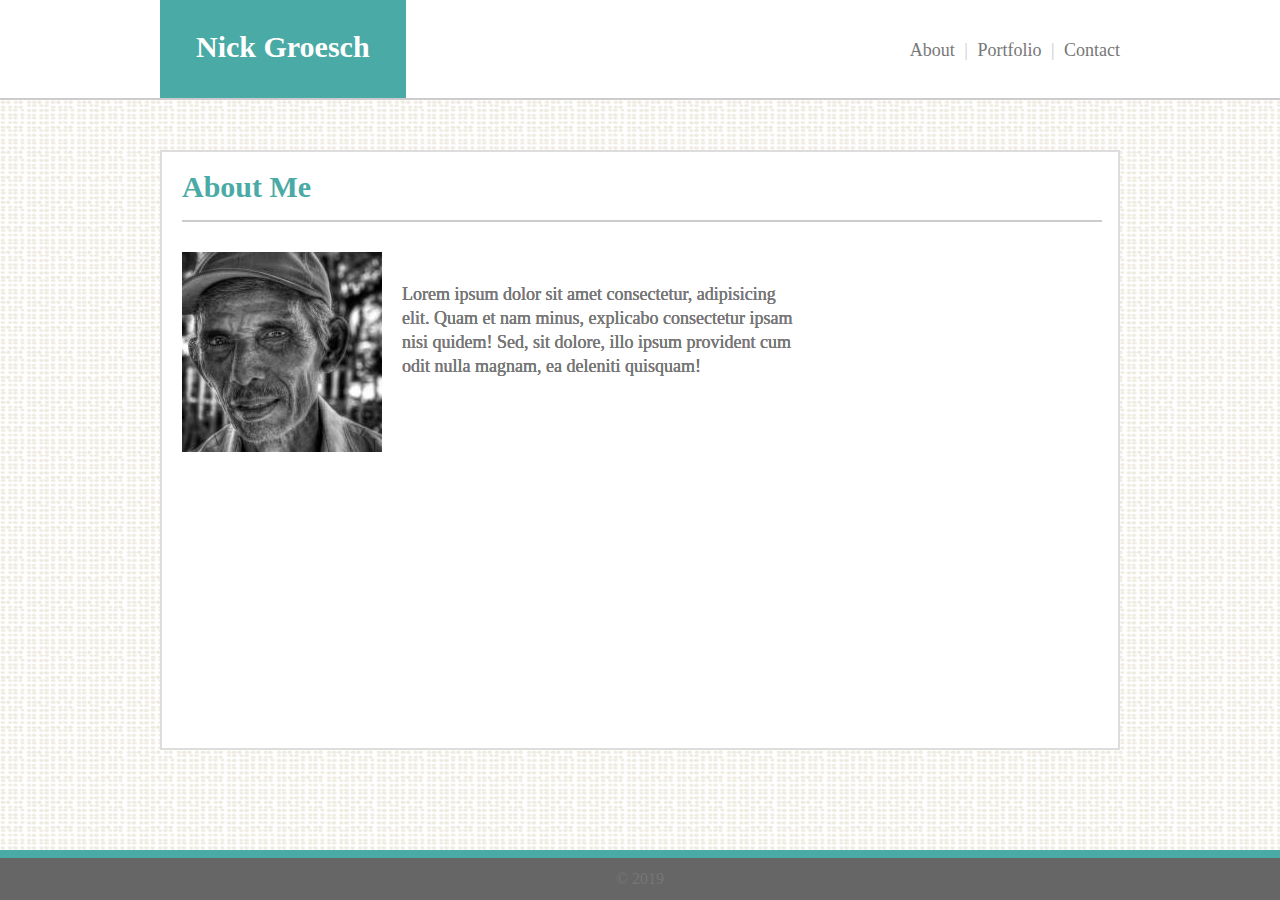
==== index.html @ 3f238f8d "initial commit" ====
<!DOCTYPE html>
<html lang="en">
<head>
    <meta charset="UTF-8">
    <meta name="viewport" content="width=device-width, initial-scale=1.0">
    <meta http-equiv="X-UA-Compatible" content="ie=edge">
    <title>About Me</title>
    <link rel="stylesheet" href="./assets/css/reset.css">
    <link rel="stylesheet" href="./assets/css/style.css">

</head>
<body background="./assets/images/dynamic-style.png">
    <nav class="sticky">
        <div class="header">
            <h1 class="navbut">
            Nick Groesch
            </h1>
            <div class="navlink">
                <h5>
                   <a id="home" href="#">About</a> |
                   <a id="port" href="./portfolio.html">Portfolio</a> |
                   <a id="cont" href="./contact.html">Contact</a>
               </h5>
             </div>
        </div>
    </nav>
    

    <!-- content to come -->
    <div class="wrapper">
        <div class="content">
            <h2>
                About Me    
            </h2>
            <div class="below">
                <img id="facepic" src="./assets/images/people-q-g-200-200-3.jpg" alt="Me!">
                <p class="aboutme">
                    Lorem ipsum dolor sit amet consectetur, adipisicing elit. Quam et nam minus, explicabo consectetur ipsam nisi quidem! Sed, sit dolore, illo ipsum provident cum odit nulla magnam, ea deleniti quisquam!
                </p>
                <p class="aboutme">
                    Lorem ipsum dolor sit amet consectetur, adipisicing elit. Quam et nam minus, explicabo consectetur ipsam nisi quidem! Sed, sit dolore, illo ipsum provident cum odit nulla magnam, ea deleniti quisquam!
                </p>
                <p class="aboutme">
                    Lorem ipsum dolor sit amet consectetur, adipisicing elit. Quam et nam minus, explicabo consectetur ipsam nisi quidem! Sed, sit dolore, illo ipsum provident cum odit nulla magnam, ea deleniti quisquam!
                </p>
            </div>
        </div>
    </div>

    <footer class="stickfoot">
        <h6 class="copy"> &copy; 2019</h6>    
    </footer>
</body>
</html>
---- assets/css/style.css ----
* {
    font-family: 'Arial', 'Helvetica Neue', Helvetica, sans-serif;
    box-sizing: border-box;
    overflow: none;
    color: #777777;
}
h1,h2,h3,h4,h5,h6{
    font-family: 'Georgia', Times, Times New Roman, serif;
}
/* body{
    background-image: url="./assets/images/dynamicstyle.png"
} */
/* header code */
.sticky{
    height: 100px;
    border-bottom-width: 2px;
    border-bottom-color: #cccccc;
    border-style: solid;
    background: #ffffff;
}
.header{
    width: 960px;
    height: 100%;
    margin: auto;
    position: relative;
}
.navbut{
    padding: 36px;
    font-size: 30px;
    font-weight: bold;
    position: absolute;
    bottom: 0px;
    color: #ffffff;
    background: #4aaaa5;
    display: inline-block;
}
.navlink{
    display: inline-block;
    position: absolute;
    right: 0;
    bottom: 40%;
}
h5{ 
    font-size: 18px;
    color: #cccccc;
    word-spacing: 5px;
}
a{
    text-decoration: none;
}

/* middle code */
.wrapper{
    height:700px;
}
.content{
    position: relative;
    top: 50px;
    width: 960px;
    height: 600px;
    border-style: solid;
    border-width: 2px;
    border-color: #dddddd;
    background: #ffffff;
    padding: 20px;
    margin: auto;
}
h2{
    position: absolute;
    height: 50px;
    width: 920px;
    font-size: 30px;
    color: #4aaaa5;
    font-weight: bold;
    border-bottom-width: 2px;
    border-bottom-color: #cccccc;
    border-style: solid;
    padding: 20px 20x 20px 0px;
}
.below{
    position: absolute;
    top: 80px;
    width: 920px;
    margin-top: 20px;
    line-height: 150%;
}
    /* .About Me */
        #facepic{
            left: 20;
            display: inline;
        }
        .aboutme{
            position: absolute;
            top: 30px;
            left: 220px;
            display: inline-block; 
            width: 400px;
            height: 220px;
            font-size: 18px;
        }
    /* .Contact */
        input{
            width: 100%;
        }
        #message{
            height: 200px;
            width: 100%;
            resize: none;
            overflow: auto;
        }
        #submit {
            width:100px;
            height: 30px;
            background-color: #4aaaa5;
            color: #ffffff;
            font-size: 18px;
        }
        #submit:hover{
            color: yellow;
        }
    /* .Portfolio */
        .portfolio{
            display: inline-block;
            position: relative;
            width: 920px;
            top: 15%;    
        }
        /* .imgbut code inspired by https://www.w3schools.com/howto/howto_css_button_on_image.asp */
        .imgbut{
            float: left;    
            position: absolute;
            width: 200px;
            margin: auto;
        }
        .imgbut img{
            width: 200px;
            height: 200px;
        }
        .btn{
            position: absolute;
            bottom: 20%;
            height: 40px;
            width: 200px;
            background-color: #4aaaa5;
            color: #cccccc;
            font-size: 18px;
            font-family: 'Georgia', Times, Times New Roman, serif;
        }
            /* Gallery positioning */
            #img1{
                top:0px;
                left:0px;
            }
            #img2{
                top: 0px;
                left: 250px;
            }
            #img3{
                top:0px;
                left: 500px;
            }
            #img4{
                top:250px;
                left:0px;
            }
            #img5{
                top:250px;
                left:250px;
            }

/* footer code */
    .stickfoot{
        height: 50px;
        width: 100%;
        text-align: center;
        background: #666666; 
        position: fixed;
        bottom: 0px;
        border-top-width: 8px;
        border-top-color: #4aaaa5;
        border-top-style: solid;
    }
    .copy{
        position: relative;
        top: 50%;
        transform: translateY(-50%);
        padding: 0%;
    }

    /* vertical-align hack
position: relative;
    top: 80%;
    transform: translateY(-80%);
    source: http://zerosixthree.se/vertical-align-anything-with-just-3-lines-of-css/ */
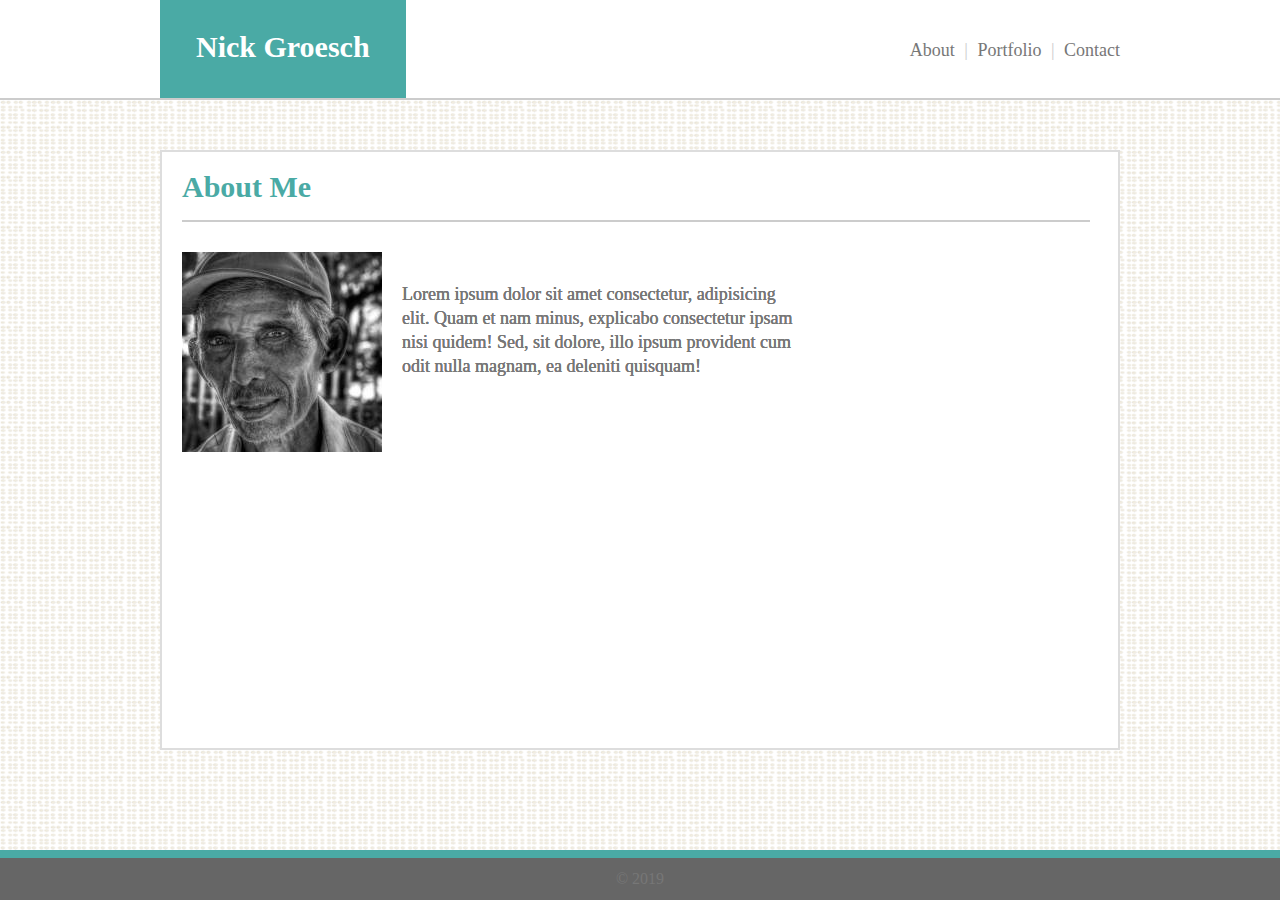
==== commit 08abc0e5: "header, footer, and content box adequate; worked through contact; still need to do about and portfol" ====
--- a/index.html
+++ b/index.html
@@ -9,7 +9,7 @@
     <link rel="stylesheet" href="./assets/css/style.css">
 
 </head>
-<body background="./assets/images/dynamic-style.png">
+<body>
     <nav class="sticky">
         <div class="header">
             <h1 class="navbut">
--- a/assets/css/style.css
+++ b/assets/css/style.css
@@ -7,9 +7,11 @@
 h1,h2,h3,h4,h5,h6{
     font-family: 'Georgia', Times, Times New Roman, serif;
 }
-/* body{
-    background-image: url="./assets/images/dynamicstyle.png"
-} */
+body{
+    min-width: 100%;
+    width: 100%;
+    background-image: url("../images/dynamic-style.png");
+}
 /* header code */
 .sticky{
     height: 100px;
@@ -68,7 +70,7 @@
 h2{
     position: absolute;
     height: 50px;
-    width: 920px;
+    width: 95%;
     font-size: 30px;
     color: #4aaaa5;
     font-weight: bold;
@@ -80,7 +82,7 @@
 .below{
     position: absolute;
     top: 80px;
-    width: 920px;
+    width: 95%;
     margin-top: 20px;
     line-height: 150%;
 }
@@ -100,13 +102,19 @@
         }
     /* .Contact */
         input{
-            width: 100%;
+            width: 95%;
+            border-style: solid;
+            border-width: 2px;
+            border-color: #dddddd;
         }
         #message{
             height: 200px;
-            width: 100%;
+            width: 95%;
             resize: none;
             overflow: auto;
+            border-style: solid;
+            border-width: 2px;
+            border-color: #dddddd;
         }
         #submit {
             width:100px;
@@ -191,4 +199,44 @@
 position: relative;
     top: 80%;
     transform: translateY(-80%);
-    source: http://zerosixthree.se/vertical-align-anything-with-just-3-lines-of-css/ */+    source: http://zerosixthree.se/vertical-align-anything-with-just-3-lines-of-css/ */
+
+    /* Media Queries */
+
+    @media screen and (max-width: 980px) {
+        .content{
+            width: 780px;
+        }
+        .header{
+            width: 780px;
+        }
+    }
+
+    @media screen and (max-width: 786px){
+        .content{
+            width: 640px;
+        }
+        .header{
+            width: 640px;
+        }
+    }
+
+    @media screen and (max-width: 640px){
+        .sticky{
+            position:static;
+            width: 100%;
+        }
+        .header{
+            width: 500px;
+            height: 100%;
+            margin: none;
+            position: relative;
+        }
+        h5{ 
+            font-size: 12px;
+        }
+
+        .content{
+            width: 500px;
+        }
+    }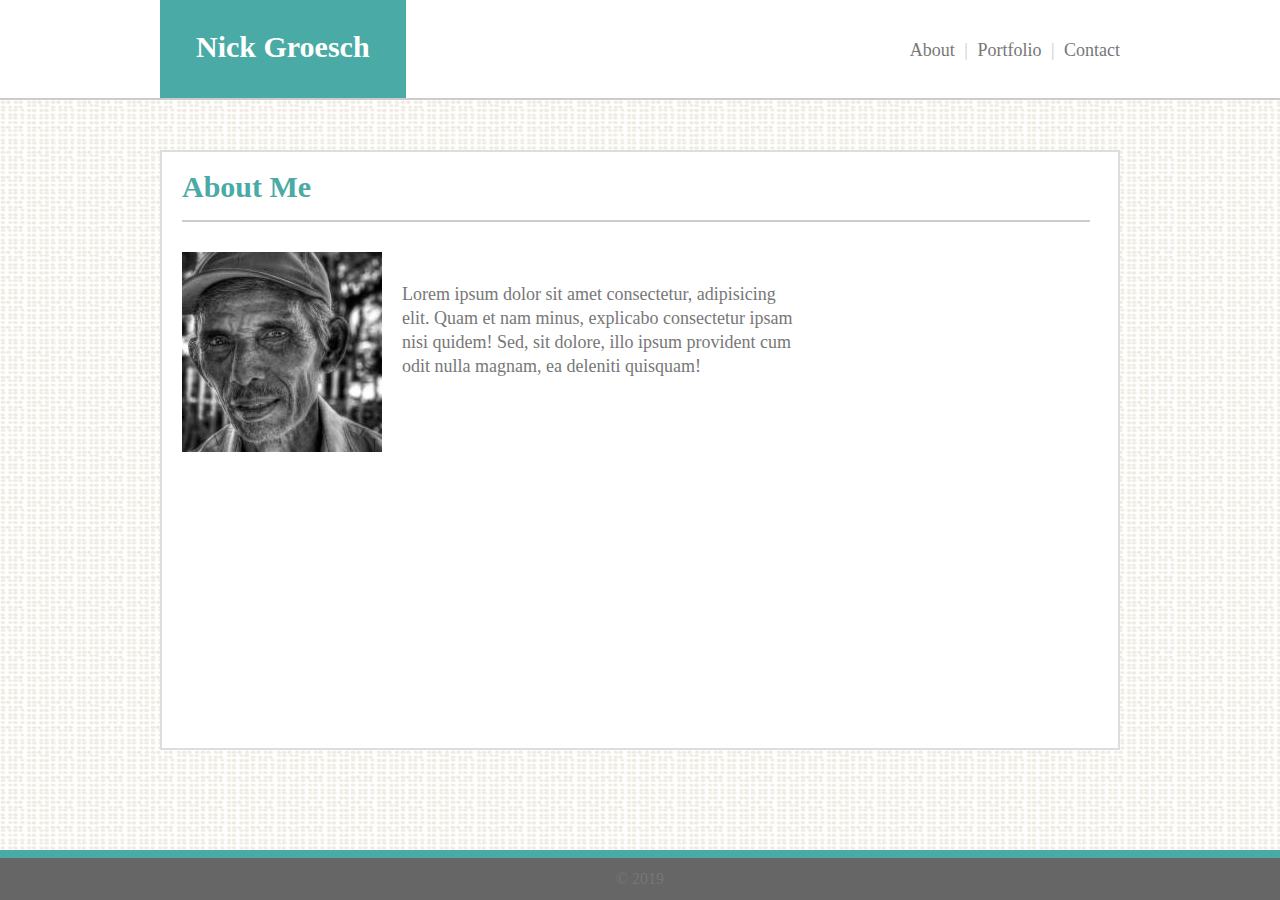
==== commit e4b15b05: "index worked; portfolio to do" ====
--- a/index.html
+++ b/index.html
@@ -1,54 +1,52 @@
 <!DOCTYPE html>
 <html lang="en">
-<head>
-    <meta charset="UTF-8">
-    <meta name="viewport" content="width=device-width, initial-scale=1.0">
-    <meta http-equiv="X-UA-Compatible" content="ie=edge">
+  <head>
+    <meta charset="UTF-8" />
+    <meta name="viewport" content="width=device-width, initial-scale=1.0" />
+    <meta http-equiv="X-UA-Compatible" content="ie=edge" />
     <title>About Me</title>
-    <link rel="stylesheet" href="./assets/css/reset.css">
-    <link rel="stylesheet" href="./assets/css/style.css">
-
-</head>
-<body>
+    <link rel="stylesheet" href="./assets/css/reset.css" />
+    <link rel="stylesheet" href="./assets/css/style.css" />
+  </head>
+  <body>
     <nav class="sticky">
-        <div class="header">
-            <h1 class="navbut">
-            Nick Groesch
-            </h1>
-            <div class="navlink">
-                <h5>
-                   <a id="home" href="#">About</a> |
-                   <a id="port" href="./portfolio.html">Portfolio</a> |
-                   <a id="cont" href="./contact.html">Contact</a>
-               </h5>
-             </div>
+      <div class="header">
+        <h1 class="navbut">
+          Nick Groesch
+        </h1>
+        <div class="navlink">
+          <h5>
+            <a id="home" href="#">About</a> |
+            <a id="port" href="./portfolio.html">Portfolio</a> |
+            <a id="cont" href="./contact.html">Contact</a>
+          </h5>
         </div>
+      </div>
     </nav>
-    
 
     <!-- content to come -->
     <div class="wrapper">
-        <div class="content">
-            <h2>
-                About Me    
-            </h2>
-            <div class="below">
-                <img id="facepic" src="./assets/images/people-q-g-200-200-3.jpg" alt="Me!">
-                <p class="aboutme">
-                    Lorem ipsum dolor sit amet consectetur, adipisicing elit. Quam et nam minus, explicabo consectetur ipsam nisi quidem! Sed, sit dolore, illo ipsum provident cum odit nulla magnam, ea deleniti quisquam!
-                </p>
-                <p class="aboutme">
-                    Lorem ipsum dolor sit amet consectetur, adipisicing elit. Quam et nam minus, explicabo consectetur ipsam nisi quidem! Sed, sit dolore, illo ipsum provident cum odit nulla magnam, ea deleniti quisquam!
-                </p>
-                <p class="aboutme">
-                    Lorem ipsum dolor sit amet consectetur, adipisicing elit. Quam et nam minus, explicabo consectetur ipsam nisi quidem! Sed, sit dolore, illo ipsum provident cum odit nulla magnam, ea deleniti quisquam!
-                </p>
-            </div>
+      <div class="content">
+        <h2>
+          About Me
+        </h2>
+        <div class="below">
+          <img
+            id="facepic"
+            src="./assets/images/people-q-g-200-200-3.jpg"
+            alt="Me!"
+          />
+          <p class="aboutme">
+            Lorem ipsum dolor sit amet consectetur, adipisicing elit. Quam et
+            nam minus, explicabo consectetur ipsam nisi quidem! Sed, sit dolore,
+            illo ipsum provident cum odit nulla magnam, ea deleniti quisquam!
+          </p>
         </div>
+      </div>
     </div>
 
     <footer class="stickfoot">
-        <h6 class="copy"> &copy; 2019</h6>    
+      <h6 class="copy">&copy; 2019</h6>
     </footer>
-</body>
-</html>+  </body>
+</html>
--- a/assets/css/style.css
+++ b/assets/css/style.css
@@ -1,242 +1,256 @@
 * {
-    font-family: 'Arial', 'Helvetica Neue', Helvetica, sans-serif;
-    box-sizing: border-box;
-    overflow: none;
-    color: #777777;
-}
-h1,h2,h3,h4,h5,h6{
-    font-family: 'Georgia', Times, Times New Roman, serif;
-}
-body{
-    min-width: 100%;
-    width: 100%;
-    background-image: url("../images/dynamic-style.png");
+  font-family: "Arial", "Helvetica Neue", Helvetica, sans-serif;
+  box-sizing: border-box;
+  overflow: none;
+  color: #777777;
+}
+h1,
+h2,
+h3,
+h4,
+h5,
+h6 {
+  font-family: "Georgia", Times, Times New Roman, serif;
+}
+body {
+  min-width: 100%;
+  width: 100%;
+  background-image: url("../images/dynamic-style.png");
 }
 /* header code */
-.sticky{
-    height: 100px;
-    border-bottom-width: 2px;
-    border-bottom-color: #cccccc;
-    border-style: solid;
-    background: #ffffff;
-}
-.header{
-    width: 960px;
-    height: 100%;
-    margin: auto;
-    position: relative;
-}
-.navbut{
-    padding: 36px;
-    font-size: 30px;
-    font-weight: bold;
-    position: absolute;
-    bottom: 0px;
-    color: #ffffff;
-    background: #4aaaa5;
-    display: inline-block;
-}
-.navlink{
-    display: inline-block;
-    position: absolute;
-    right: 0;
-    bottom: 40%;
-}
-h5{ 
-    font-size: 18px;
-    color: #cccccc;
-    word-spacing: 5px;
-}
-a{
-    text-decoration: none;
+.sticky {
+  height: 100px;
+  border-bottom-width: 2px;
+  border-bottom-color: #cccccc;
+  border-style: solid;
+  background: #ffffff;
+}
+.header {
+  width: 960px;
+  height: 100%;
+  margin: auto;
+  position: relative;
+}
+.navbut {
+  padding: 36px;
+  font-size: 30px;
+  font-weight: bold;
+  position: absolute;
+  bottom: 0px;
+  color: #ffffff;
+  background: #4aaaa5;
+  display: inline-block;
+}
+.navlink {
+  display: inline-block;
+  position: absolute;
+  right: 0;
+  bottom: 40%;
+}
+h5 {
+  font-size: 18px;
+  color: #cccccc;
+  word-spacing: 5px;
+}
+a {
+  text-decoration: none;
 }
 
 /* middle code */
-.wrapper{
-    height:700px;
-}
-.content{
-    position: relative;
-    top: 50px;
-    width: 960px;
-    height: 600px;
-    border-style: solid;
-    border-width: 2px;
-    border-color: #dddddd;
-    background: #ffffff;
-    padding: 20px;
-    margin: auto;
-}
-h2{
-    position: absolute;
-    height: 50px;
-    width: 95%;
-    font-size: 30px;
-    color: #4aaaa5;
-    font-weight: bold;
-    border-bottom-width: 2px;
-    border-bottom-color: #cccccc;
-    border-style: solid;
-    padding: 20px 20x 20px 0px;
-}
-.below{
-    position: absolute;
-    top: 80px;
-    width: 95%;
-    margin-top: 20px;
-    line-height: 150%;
-}
-    /* .About Me */
-        #facepic{
-            left: 20;
-            display: inline;
-        }
-        .aboutme{
-            position: absolute;
-            top: 30px;
-            left: 220px;
-            display: inline-block; 
-            width: 400px;
-            height: 220px;
-            font-size: 18px;
-        }
-    /* .Contact */
-        input{
-            width: 95%;
-            border-style: solid;
-            border-width: 2px;
-            border-color: #dddddd;
-        }
-        #message{
-            height: 200px;
-            width: 95%;
-            resize: none;
-            overflow: auto;
-            border-style: solid;
-            border-width: 2px;
-            border-color: #dddddd;
-        }
-        #submit {
-            width:100px;
-            height: 30px;
-            background-color: #4aaaa5;
-            color: #ffffff;
-            font-size: 18px;
-        }
-        #submit:hover{
-            color: yellow;
-        }
-    /* .Portfolio */
-        .portfolio{
-            display: inline-block;
-            position: relative;
-            width: 920px;
-            top: 15%;    
-        }
-        /* .imgbut code inspired by https://www.w3schools.com/howto/howto_css_button_on_image.asp */
-        .imgbut{
-            float: left;    
-            position: absolute;
-            width: 200px;
-            margin: auto;
-        }
-        .imgbut img{
-            width: 200px;
-            height: 200px;
-        }
-        .btn{
-            position: absolute;
-            bottom: 20%;
-            height: 40px;
-            width: 200px;
-            background-color: #4aaaa5;
-            color: #cccccc;
-            font-size: 18px;
-            font-family: 'Georgia', Times, Times New Roman, serif;
-        }
-            /* Gallery positioning */
-            #img1{
-                top:0px;
-                left:0px;
-            }
-            #img2{
-                top: 0px;
-                left: 250px;
-            }
-            #img3{
-                top:0px;
-                left: 500px;
-            }
-            #img4{
-                top:250px;
-                left:0px;
-            }
-            #img5{
-                top:250px;
-                left:250px;
-            }
+.wrapper {
+  height: 700px;
+}
+.content {
+  position: relative;
+  top: 50px;
+  width: 960px;
+  height: 600px;
+  border-style: solid;
+  border-width: 2px;
+  border-color: #dddddd;
+  background: #ffffff;
+  padding: 20px;
+  margin: auto;
+}
+h2 {
+  position: absolute;
+  height: 50px;
+  width: 95%;
+  font-size: 30px;
+  color: #4aaaa5;
+  font-weight: bold;
+  border-bottom-width: 2px;
+  border-bottom-color: #cccccc;
+  border-style: solid;
+  padding: 20px 20x 20px 0px;
+}
+.below {
+  position: absolute;
+  top: 80px;
+  width: 95%;
+  margin-top: 20px;
+  line-height: 150%;
+}
+/* .About Me */
+#facepic {
+  left: 20;
+  display: inline;
+}
+.aboutme {
+  position: absolute;
+  top: 30px;
+  left: 220px;
+  display: inline-block;
+  width: 400px;
+  height: 220px;
+  font-size: 18px;
+}
+/* .Contact */
+input {
+  width: 100%;
+  border-style: solid;
+  border-width: 2px;
+  border-color: #dddddd;
+}
+#message {
+  height: 200px;
+  width: 100%;
+  resize: none;
+  overflow: auto;
+  border-style: solid;
+  border-width: 2px;
+  border-color: #dddddd;
+}
+#submit {
+  width: 100px;
+  height: 30px;
+  background-color: #4aaaa5;
+  color: #ffffff;
+  font-size: 18px;
+}
+#submit:hover {
+  color: yellow;
+}
+/* .Portfolio */
+.portfolio {
+  display: inline-block;
+  position: relative;
+  width: 920px;
+  top: 15%;
+}
+/* .imgbut code inspired by https://www.w3schools.com/howto/howto_css_button_on_image.asp */
+.imgbut {
+  float: left;
+  position: absolute;
+  width: 200px;
+  margin: auto;
+}
+.imgbut img {
+  width: 200px;
+  height: 200px;
+}
+.btn {
+  position: absolute;
+  bottom: 20%;
+  height: 40px;
+  width: 200px;
+  background-color: #4aaaa5;
+  color: #cccccc;
+  font-size: 18px;
+  font-family: "Georgia", Times, Times New Roman, serif;
+}
+/* Gallery positioning */
+#img1 {
+  top: 0px;
+  left: 0px;
+}
+#img2 {
+  top: 0px;
+  left: 250px;
+}
+#img3 {
+  top: 0px;
+  left: 500px;
+}
+#img4 {
+  top: 250px;
+  left: 0px;
+}
+#img5 {
+  top: 250px;
+  left: 250px;
+}
 
 /* footer code */
-    .stickfoot{
-        height: 50px;
-        width: 100%;
-        text-align: center;
-        background: #666666; 
-        position: fixed;
-        bottom: 0px;
-        border-top-width: 8px;
-        border-top-color: #4aaaa5;
-        border-top-style: solid;
-    }
-    .copy{
-        position: relative;
-        top: 50%;
-        transform: translateY(-50%);
-        padding: 0%;
-    }
-
-    /* vertical-align hack
+.stickfoot {
+  height: 50px;
+  width: 100%;
+  text-align: center;
+  background: #666666;
+  position: fixed;
+  bottom: 0px;
+  border-top-width: 8px;
+  border-top-color: #4aaaa5;
+  border-top-style: solid;
+}
+.copy {
+  position: relative;
+  top: 50%;
+  transform: translateY(-50%);
+  padding: 0%;
+}
+
+/* vertical-align hack
 position: relative;
     top: 80%;
     transform: translateY(-80%);
     source: http://zerosixthree.se/vertical-align-anything-with-just-3-lines-of-css/ */
 
-    /* Media Queries */
-
-    @media screen and (max-width: 980px) {
-        .content{
-            width: 780px;
-        }
-        .header{
-            width: 780px;
-        }
-    }
-
-    @media screen and (max-width: 786px){
-        .content{
-            width: 640px;
-        }
-        .header{
-            width: 640px;
-        }
-    }
-
-    @media screen and (max-width: 640px){
-        .sticky{
-            position:static;
-            width: 100%;
-        }
-        .header{
-            width: 500px;
-            height: 100%;
-            margin: none;
-            position: relative;
-        }
-        h5{ 
-            font-size: 12px;
-        }
-
-        .content{
-            width: 500px;
-        }
-    }+/* Media Queries */
+
+@media screen and (max-width: 980px) {
+  .content {
+    width: 780px;
+  }
+  .header {
+    width: 780px;
+  }
+}
+
+@media screen and (max-width: 786px) {
+  .content {
+    width: 640px;
+  }
+  .header {
+    width: 640px;
+  }
+}
+
+@media screen and (max-width: 640px) {
+  .sticky {
+    position: static;
+    width: 100%;
+  }
+  .header {
+    width: 500px;
+    height: 100%;
+    margin: none;
+    position: relative;
+  }
+  h5 {
+    font-size: 12px;
+  }
+
+  .content {
+    width: 500px;
+  }
+  #facepic {
+    left: 20;
+    display: block;
+  }
+  .aboutme {
+    position: relative;
+    top: 30px;
+    left: 0px;
+  }
+}
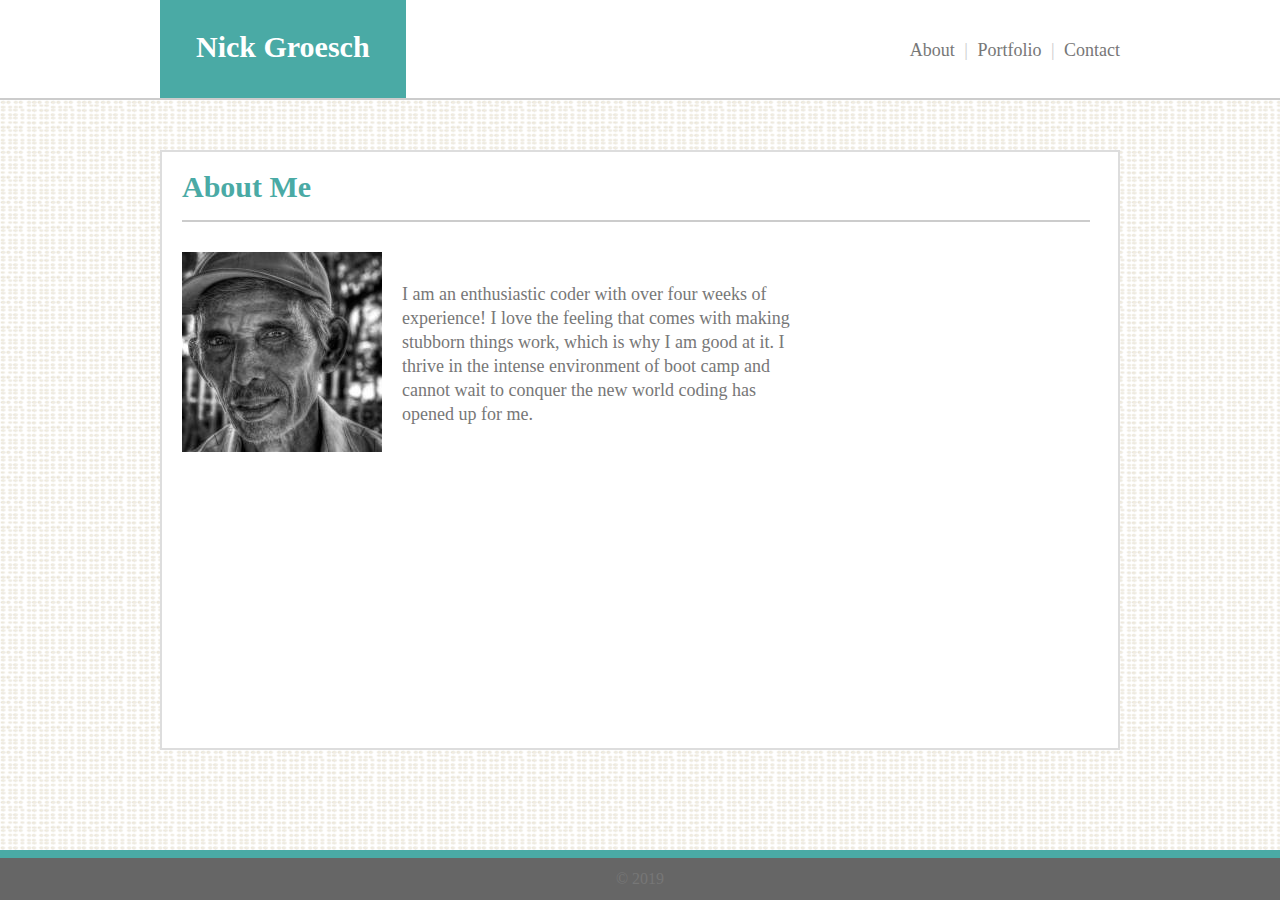
==== commit 1283522f: "another small step for mykind" ====
--- a/index.html
+++ b/index.html
@@ -37,9 +37,11 @@
             alt="Me!"
           />
           <p class="aboutme">
-            Lorem ipsum dolor sit amet consectetur, adipisicing elit. Quam et
-            nam minus, explicabo consectetur ipsam nisi quidem! Sed, sit dolore,
-            illo ipsum provident cum odit nulla magnam, ea deleniti quisquam!
+            I am an enthusiastic coder with over four weeks of experience! I
+            love the feeling that comes with making stubborn things work, which
+            is why I am good at it. I thrive in the intense environment of boot
+            camp and cannot wait to conquer the new world coding has opened up
+            for me.
           </p>
         </div>
       </div>
--- a/assets/css/style.css
+++ b/assets/css/style.css
@@ -218,15 +218,48 @@
 }
 
 @media screen and (max-width: 786px) {
+  body {
+    height: 1100px;
+  }
   .content {
     width: 640px;
   }
+  #portcontent {
+    height: 850px;
+  }
   .header {
     width: 640px;
   }
+  .portfolio {
+    top: 100px;
+    height: 750px;
+  }
+  #img1 {
+    top: 0px;
+    left: 0px;
+  }
+  #img2 {
+    top: 0px;
+    left: 250px;
+  }
+  #img3 {
+    top: 250px;
+    left: 0px;
+  }
+  #img4 {
+    top: 250px;
+    left: 250px;
+  }
+  #img5 {
+    top: 500px;
+    left: 0px;
+  }
 }
 
 @media screen and (max-width: 640px) {
+  body {
+    height: 1600px;
+  }
   .sticky {
     position: static;
     width: 100%;
@@ -244,6 +277,13 @@
   .content {
     width: 500px;
   }
+  #portcontent {
+    height: 1350px;
+  }
+  .portfolio {
+    top: 100px;
+    height: 1250px;
+  }
   #facepic {
     left: 20;
     display: block;
@@ -253,4 +293,24 @@
     top: 30px;
     left: 0px;
   }
-}
+  #img1 {
+    top: 0px;
+    left: 0px;
+  }
+  #img2 {
+    top: 250px;
+    left: 0px;
+  }
+  #img3 {
+    top: 500px;
+    left: 0px;
+  }
+  #img4 {
+    top: 750px;
+    left: 0px;
+  }
+  #img5 {
+    top: 1000px;
+    left: 0px;
+  }
+}
